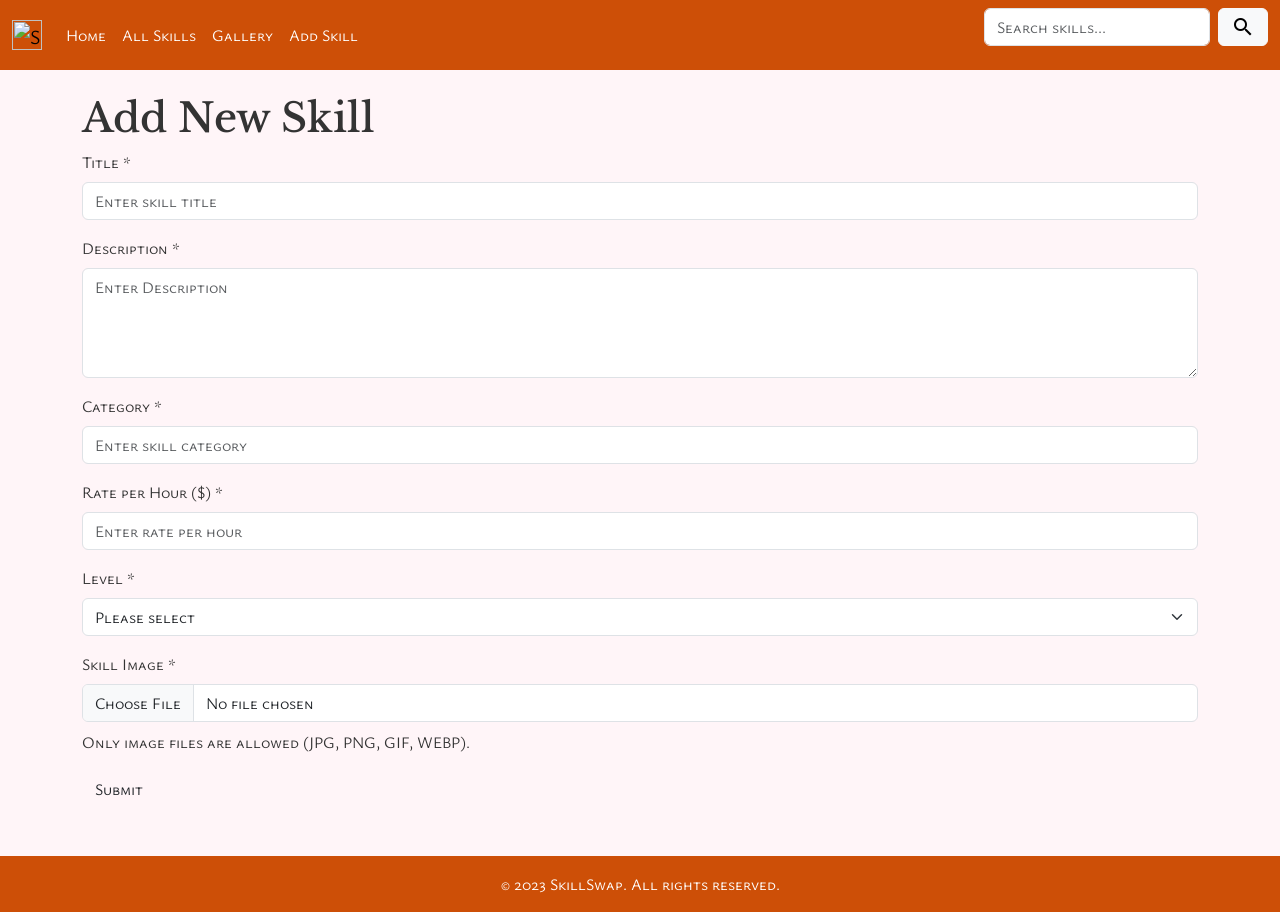
==== a1/add.html @ 0bb90bbe "Helpme" ====
<html lang="en">

<div><!--This is the formating section i guess. not really the css but the skeleton of html-->


  <head>
  <meta charset="UTF-8">
  <meta name="viewport" content="width=device-width, initial-scale=1">
  <title>Skill Gallery</title>
  <link href="https://fonts.googleapis.com/css2?family=Libre+Baskerville:wght@400;700&family=Ysabeau+SC:wght@300;400;500&display=swap" rel="stylesheet">
  <link rel="stylesheet" href="https://fonts.googleapis.com/icon?family=Material+Icons">
  <link href="https://cdn.jsdelivr.net/npm/bootstrap@5.3.2/dist/css/bootstrap.min.css" rel="stylesheet">
  <link rel="stylesheet" href="assets/css/styles.css">
  <style>
    body { font-family: 'Ysabeau SC', sans-serif; background-color: #fff5f8; color: #333333; }
    h1, h2, h3 { font-family: 'Libre Baskerville', serif; }
    .skill-img { width: 100%; height: 200px; object-fit: cover; border-radius: 8px; }
    footer { background-color: #cd4f07; color: white; text-align: center; padding: 1rem; margin-top: 3rem; }
  </style>
  </head>
</div>

<body>
    <div><!-- This is the navigation bar-->
      <nav class="navbar navbar-expand-lg" style="background-color: #cd4f07;">
      <div class="container-fluid">
        <a class="navbar-brand" href="index.html">
          <img src="favicon.ico" alt="SkillSwap Logo" width="30">
        </a>
        <ul class="navbar-nav me-auto mb-2 mb-lg-0">
          <li class="nav-item"><a class="nav-link text-white" href="index.html">Home</a></li>
          <li class="nav-item"><a class="nav-link text-white" href="skills.html">All Skills</a></li>
          <li class="nav-item"><a class="nav-link text-white" href="gallery.html">Gallery</a></li>
          <li class="nav-item"><a class="nav-link text-white" href="add.html">Add Skill</a></li>
        </ul>
        <form class="d-flex" role="search">
          <input class="form-control me-2" type="search" placeholder="Search skills..." aria-label="Search">
          <button class="btn btn-light" type="submit"><span class="material-icons">search</span></button>
        </form>
      </div>
      </nav>
    </div>
    <div class="container my-4">
        <h1 class = "page-titles">Add New Skill</h1>
        <form class="add-skill-form">




          <div class="mb-3">
            <label for="title" class="form-label">Title *</label>
            <input type="text" class="form-control" id="title" placeholder="Enter skill title">
          </div>
          <div class="mb-3">
            <label for="description" class="form-label">Description *</label>
            <textarea class="form-control" id="description" rows="4" placeholder="Enter Description"></textarea>
          </div>
          <div class="mb-3">
            <label for="category" class="form-label">Category *</label>
            <input type="text" class="form-control" id="category" placeholder="Enter skill category">
          </div>
          <div class="mb-3">
            <label for="rate" class="form-label">Rate per Hour ($) *</label>
            <input type="number" class="form-control" id="rate" placeholder="Enter rate per hour">
          </div>

          <div class="mb-3">
            <label for="level" class="form-label">Level *</label>
            <select class="form-select" id="level">
              <option selected>Please select</option>
              <option value="beginner">Beginner</option>
              <option value="intermediate">Intermediate</option>
              <option value="advanced">Advanced</option>
            </select>
          </div>



          <div class="mb-3">
            <label for="image" class="form-label">Skill Image *</label>
            <input class="form-control" type="file" id="image">
            <div class="error-message mt-2">Only image files are allowed (JPG, PNG, GIF, WEBP).</div>
          </div>
          <button type="submit" class="btn submit-btn">Submit</button>
        </form>
      </div>
    
 
      <footer>
        &copy; 2023 SkillSwap. All rights reserved.
      </footer>
    </body>
    
    </html>
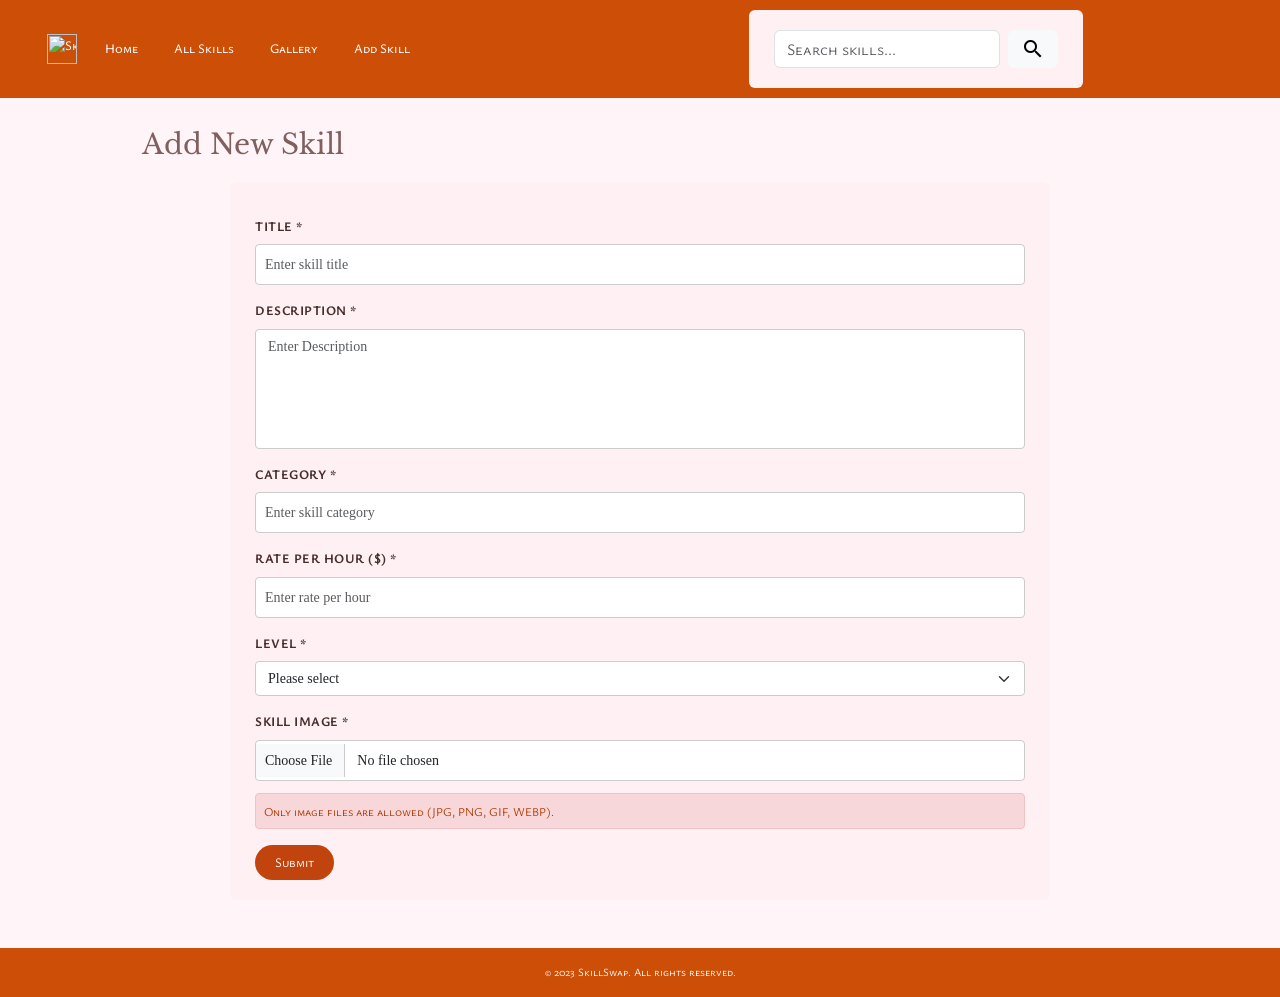
==== commit 49850a84: "." ====
--- a/a1/add.html
+++ b/a1/add.html
@@ -10,7 +10,7 @@
   <link href="https://fonts.googleapis.com/css2?family=Libre+Baskerville:wght@400;700&family=Ysabeau+SC:wght@300;400;500&display=swap" rel="stylesheet">
   <link rel="stylesheet" href="https://fonts.googleapis.com/icon?family=Material+Icons">
   <link href="https://cdn.jsdelivr.net/npm/bootstrap@5.3.2/dist/css/bootstrap.min.css" rel="stylesheet">
-  <link rel="stylesheet" href="assets/css/styles.css">
+  <link rel="stylesheet" href="style.css">
   <style>
     body { font-family: 'Ysabeau SC', sans-serif; background-color: #fff5f8; color: #333333; }
     h1, h2, h3 { font-family: 'Libre Baskerville', serif; }
@@ -25,7 +25,7 @@
       <nav class="navbar navbar-expand-lg" style="background-color: #cd4f07;">
       <div class="container-fluid">
         <a class="navbar-brand" href="index.html">
-          <img src="favicon.ico" alt="SkillSwap Logo" width="30">
+          <img src="assets/skills/favicon.ico" alt="SkillSwap Logo" width="30">
         </a>
         <ul class="navbar-nav me-auto mb-2 mb-lg-0">
           <li class="nav-item"><a class="nav-link text-white" href="index.html">Home</a></li>
@@ -41,7 +41,7 @@
       </nav>
     </div>
     <div class="container my-4">
-        <h1 class = "page-titles">Add New Skill</h1>
+        <h1 class="page-titles">Add New Skill</h1>
         <form class="add-skill-form">
 
 
@@ -49,7 +49,7 @@
 
           <div class="mb-3">
             <label for="title" class="form-label">Title *</label>
-            <input type="text" class="form-control" id="title" placeholder="Enter skill title">
+            <input type="text" class="form-control" name="title" placeholder="Enter skill title">
           </div>
           <div class="mb-3">
             <label for="description" class="form-label">Description *</label>
--- a/a1/style.css
+++ b/a1/style.css
@@ -0,0 +1,214 @@
+:root{
+  --bs-heading-color: #1500ff;
+
+
+}
+
+  .ysabeau-sc {
+    font-family: 'Ysabeau SC', sans-serif;
+    font-optical-sizing: auto;
+    font-weight: 400; /* You can change this */
+    font-style: normal;
+  }
+  .libre-baskerville-regular {
+    font-family: "Libre Baskerville", serif;
+    font-weight: 400;
+    font-style: normal;
+  }
+  
+  .libre-baskerville-bold {
+    font-family: "Libre Baskerville", serif;
+    font-weight: 700;
+    font-style: normal;
+  }
+  
+  .libre-baskerville-regular-italic {
+    font-family: "Libre Baskerville", serif;
+    font-weight: 400;
+    font-style: italic;
+  }
+
+  .row {
+    display: flex;
+    flex-wrap: wrap;
+    padding: 0 4px;
+  }
+  
+
+
+ 
+  .column {
+    flex: 50%;
+    padding: 0 4px;
+  }
+  
+
+
+  .column img {
+    margin-top: 8px;
+    vertical-align: middle;
+  }
+  body {
+    font-family: 'Ysabeau SC', sans-serif;
+    background-color: #ffffff;
+    color: #302828;
+    margin: 0;
+  }
+  
+  h1, h2, h3 {
+    font-family: 'Libre Baskerville', serif;
+    color: #1500ff;
+  }
+
+
+  
+  .page-titles {
+    color: #815f5f;
+    font-size: 28px;
+    margin-bottom: 20px;
+  }
+  
+  .add-skill-form label {
+    font-weight: bold;
+    text-transform: uppercase;
+    font-size: 13px;
+    letter-spacing: 0.5px;
+    color: #4a2e2e;
+  }
+  
+  .add-skill-form .form-control,
+  .add-skill-form .form-select {
+    border: 1px solid #ccc;
+    border-radius: 4px;
+    font-size: 14px;
+  }
+  
+  textarea.form-control {
+    resize: none;
+  }
+  
+  .error-message {
+    color: #b03800;
+    background-color: #f7d7d9;
+    border: 1px solid #f0c2c4;
+    font-size: 12px;
+    padding: 8px;
+    border-radius: 4px;
+  }
+  
+  .submit-btn {
+    background-color: #cd4f07;
+    color: rgb(255, 17, 17);
+    border-radius: 20px;
+    padding: 8px 20px;
+    font-size: 14px;
+  }
+  
+  footer {
+    background-color: #cd4f07;
+    color: white;
+    text-align: center;
+    padding: 12px;
+    margin-top: 30px;
+    font-size: 12px;
+  }
+  
+  body {
+      margin: 0;
+      font-family: 'Georgia', serif;
+      background-color: #fff6f8;
+  }
+  .navbar {
+      background-color: #c1440e;
+      display: flex;
+      justify-content: space-between;
+      align-items: center;
+      padding: 10px 25px;
+  }
+ 
+  
+  .navbar a {
+      color: white;
+      margin: 0 10px;
+      font-size: 13px;
+      font-weight: 500;
+      text-decoration: none;
+  }
+  .navbar input[type="text"] {
+      padding: 6px 10px;
+      font-size: 12px;
+      border-radius: 3px;
+      border: none;
+      width: 180px;
+  }
+  h1 {
+      margin: 30px 60px 20px;
+      color: #b03800;
+      font-size: 26px;
+      font-weight: normal;
+  }
+  form {
+      background-color: #fff0f4;
+      max-width: 820px;
+      margin: 0 auto;
+      padding: 20px 25px;
+      border-radius: 6px;
+  }
+  label {
+      display: block;
+      margin: 15px 0 4px;
+      font-weight: bold;
+      font-size: 12px;
+      color: #4a2e2e;
+      text-transform: uppercase;
+      letter-spacing: 0.5px;
+  }
+
+
+
+
+  input[type="text"],
+  input[type="number"],
+  select,
+  textarea,
+  input[type="file"] {
+      width: 100%;
+      padding: 9px;
+      font-size: 13px;
+      margin-bottom: 12px;
+      border: 1px solid #ccc;
+      border-radius: 4px;
+      font-family: 'Georgia', serif;
+  }
+  textarea {
+      height: 120px;
+  }
+  .error-message {
+      color: #b03800;
+      background-color: #f7d7d9;
+      border: 1px solid #f0c2c4;
+      padding: 8px;
+      font-size: 12px;
+      border-radius: 4px;
+      margin-bottom: 15px;
+  }
+  .submit-btn {
+      background-color: #c1440e;
+      color: white;
+      border: none;
+      border-radius: 20px;
+      padding: 8px 20px;
+      cursor: pointer;
+      font-size: 13px;
+      display: inline-block;
+  }
+  footer {
+      background-color: #c1440e;
+      color: white;
+      font-size: 11px;
+      text-align: center;
+      padding: 12px;
+      margin-top: 25px;
+  }
+  
+  
